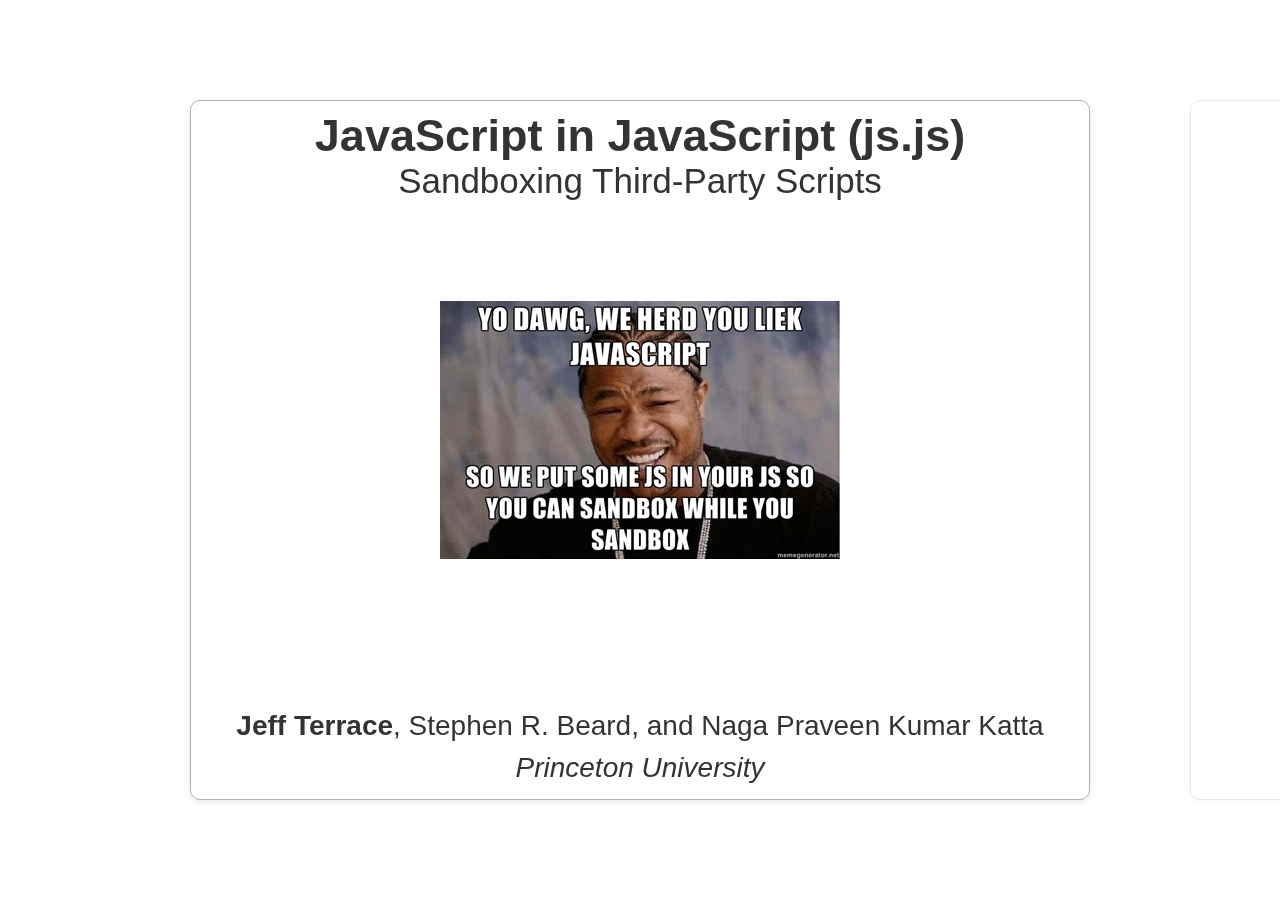
==== index.html @ a02cc8d5 "Started adding some slides from the paper" ====
<!doctype html>
<html lang="en">
<head>
  <meta charset="utf-8" />
  <meta name="viewport" content="width=1024" />
  <meta name="apple-mobile-web-app-capable" content="yes" />
  <title>JavaScript in JavaScript (js.js): Sandboxing Third-Party Scripts</title>
  
  <meta name="description" content="Demo talk slides for js.js" />
  <meta name="author" content="Jeff Terrace" />
  
  <link href="css/bootstrap.min.css" rel="stylesheet" />
  <link href="css/js.js.talk.css" rel="stylesheet" />
  <link href="css/prettify.css" type="text/css" rel="stylesheet" />
</head>

<body class="impress-not-supported">

<div class="fallback-message">
  <p>Your browser <b>doesn't support the features required</b> by impress.js, so you are presented with a simplified version of this presentation.</p>
  <p>For the best experience please use the latest <b>Chrome</b>, <b>Safari</b> or <b>Firefox</b> browser.</p>
</div>

<div id="impress">

  <div class="step slide" data-x="0">
    <h1>JavaScript in JavaScript (js.js)</h1>
    <h2>Sandboxing Third-Party Scripts</h2>
    <img id="yodawg" src="img/yodawg.jpg"/>
    <div class="authors">
      <p><strong>Jeff Terrace</strong>, Stephen R. Beard, and Naga Praveen Kumar Katta</p>
      <p><em>Princeton University</em></p>
    </div>
  </div>

  <div class="step slide" data-x="1000">
    <h1>Microbenchmark</h1>
    <table style="margin-top: 50px; width: 600px;" class="table table-striped">
      <tbody>
      <tr>
        <th>Operation</th>
        <th class="align-right">Mean Execution Time (ms)</th>
      </tr>
      <tr>
        <td>libjs.min.js load</td>
        <td class="align-right">84.9</td>
      </tr>
      <tr>
        <td>NewRuntime</td>
        <td class="align-right">25.2</td>
      </tr>
      <tr>
        <td>NewContext</td>
        <td class="align-right">35.8</td>
      </tr>
      <tr>
        <td>GlobalClassInit</td>
        <td class="align-right">15.5</td>
      </tr>
      <tr>
        <td>StandardClassesInit</td>
        <td class="align-right">60.1</td>
      </tr>
      <tr>
        <td>Execute 1+1</td>
        <td class="align-right">70.6</td>
      </tr>
      <tr>
        <td>DestroyContext</td>
        <td class="align-right">33.3</td>
      </tr>
      <tr>
        <td>DestroyRuntime</td>
        <td class="align-right">1.8</td>
      </tr>
      </tbody>
    </table>
  </div>

  <div class="step slide" data-x="2000">
    <h1>Sunspider Benchmark</h1>
    <img class="solo-image" src="img/combined_times.png" />
  </div>

  <div class="step slide" data-x="3000">
    <h1>Fibonacci C++</h1>
<pre class="prettyprint">
int fibonacci(unsigned int n) {
  if (n==0 || n==1) {
    return n;
  }
  
  unsigned int prev2 = 0, prev1 = 1, fib = 1, i;
  
  for (i=2; i<=n; i++) {
    fib = prev1 + prev2;
    prev2 = prev1;
    prev1 = fib;
  }
  
  return fib;
}
</pre>
  </div>
  
  <div class="step slide" data-x="4000">
    <h1>Fibonacci LLVM</h1>
<pre class="prettyprint">
define i32 @fibonacci(i32 %n) nounwind readnone {
  %1 = icmp ult i32 %n, 2
  br i1 %1, label %.loopexit, label %.lr.ph
 
.lr.ph:
  %i.04 = phi i32 [ %3, %.lr.ph ], [ 2, %0 ]
  %prev2.03 = phi i32 [ %fib.02, %.lr.ph ], [ 0, %0 ]
  %fib.02 = phi i32 [ %2, %.lr.ph ], [ 1, %0 ]
  %2 = add i32 %prev2.03, %fib.02
  %3 = add i32 %i.04, 1
  %4 = icmp ugt i32 %3, %n
  br i1 %4, label %.loopexit, label %.lr.ph
 
.loopexit:
  %.0 = phi i32 [ %n, %0 ], [ %2, %.lr.ph ]
  ret i32 %.0
}
</pre>
  </div>
  
  <div class="step slide" data-x="5000">
    <h1>Fibonacci JavaScript</h1>
<pre class="prettyprint">
Module._fibonacci = (function (a) {
    var b = 2 > a;
    a: do {
        if (b) {
            var d = a
        } else {
            for (var c = 1, e = 0, f = 2;;) {
                var k = e + c,
                    f = f + 1;
                if (f > a) {
                    d = k;
                    break a
                }
                e = c;
                c = k
            }
        }
    } while (0);
    return d
});
</pre>
  </div>

</div>

<script src="js/impress.js"></script>
<script>impress().init();</script>
<script type="text/javascript" src="js/prettify.js"></script>
<script>prettyPrint();</script>

</body>
</html>
---- css/js.js.talk.css ----
/* IMPRESS NOT SUPPORTED STYLES */

.fallback-message {
    font-family: sans-serif;
    line-height: 1.3;
    
    display: none;
    width: 780px;
    padding: 10px 10px 0;
    margin: 20px auto;

    border-radius: 10px;
    border: 1px solid #E4C652;
    background: #EEDC94;
}

.fallback-message p {
    margin-bottom: 10px;
}

.impress-disabled .step,
.impress-not-supported .step {
    position: relative;
    opacity: 1;
    margin: 20px auto;
}

.impress-not-supported .fallback-message {
    display: block;
}





/* generic utility classes */
.align-right, .table td.align-right, .table th.align-right {
	text-align: right;
}





/* Generic slide/step styles */

.slide {
    display: box;

    width: 900px;
    height: 700px;

    padding: 10px 40px 10px 40px;

    border-radius: 10px;

    box-shadow: 0 2px 6px rgba(0, 0, 0, .1);
    border: 1px solid rgba(0, 0, 0, .3);
}

.step {
    width: 900px;

    -webkit-box-sizing: border-box;
    -moz-box-sizing:    border-box;
    -ms-box-sizing:     border-box;
    -o-box-sizing:      border-box;
    box-sizing:         border-box;
}

.step {
    -webkit-transition: opacity 1s;
    -moz-transition:    opacity 1s;
    -ms-transition:     opacity 1s;
    -o-transition:      opacity 1s;
    transition:         opacity 1s;
}

.impress-enabled .step {
    opacity: 0.3;

    -webkit-transition: opacity 1s;
    -moz-transition:    opacity 1s;
    -ms-transition:     opacity 1s;
    -o-transition:      opacity 1s;
    transition:         opacity 1s;
}

.impress-enabled .step.active { opacity: 1 }

/* fade out inactive slides */
.step:not(.active) {
    opacity: 0.3;
}





/* Slide headers */

.slide h1, .slide h2 {
	text-align: center;
}

.slide h1 {
    font-size: 45px;
    line-height: 50px;
}
.slide h2 {
    font-size: 35px;
    line-height: 40px;
    font-weight: normal;
}




/* Title slide */

#yodawg {
    display: block;
    margin-left: auto;
    margin-right: auto;
    margin-top: 100px;
}
.authors {
	text-align: center;
	margin-top: 150px;
}
.authors p {
    font-size: 28px;
    line-height: 33px;
}





/* Generic slide formatting */

.slide ul {
	margin-top: 20px;
}
.slide ul li {
    font-size: 40px;
    line-height: 46px;
    margin-bottom: 30px;
}

.slide table {
	margin-top: 20px;
	font-size: 30px;
    margin-left:auto; 
    margin-right:auto;
    border-bottom: 2px solid #666666;
}
.slide table td, .slide table th {
	line-height: 36px;
}
.slide table th {
	border-bottom: 2px solid #666666;
	border-top: 2px solid #666666;
}

.slide .solo-image {
    margin-top: 40px;
}

.slide pre {
	margin-top: 40px;
	font-size: 25px;
	line-height: 29px;
}
---- css/prettify.css ----
.pln{color:#000}@media screen{.str{color:#080}.kwd{color:#008}.com{color:#800}.typ{color:#606}.lit{color:#066}.pun,.opn,.clo{color:#660}.tag{color:#008}.atn{color:#606}.atv{color:#080}.dec,.var{color:#606}.fun{color:red}}@media print,projection{.str{color:#060}.kwd{color:#006;font-weight:bold}.com{color:#600;font-style:italic}.typ{color:#404;font-weight:bold}.lit{color:#044}.pun,.opn,.clo{color:#440}.tag{color:#006;font-weight:bold}.atn{color:#404}.atv{color:#060}}pre.prettyprint{padding:2px;border:1px solid #888}ol.linenums{margin-top:0;margin-bottom:0}li.L0,li.L1,li.L2,li.L3,li.L5,li.L6,li.L7,li.L8{list-style-type:none}li.L1,li.L3,li.L5,li.L7,li.L9{background:#eee}
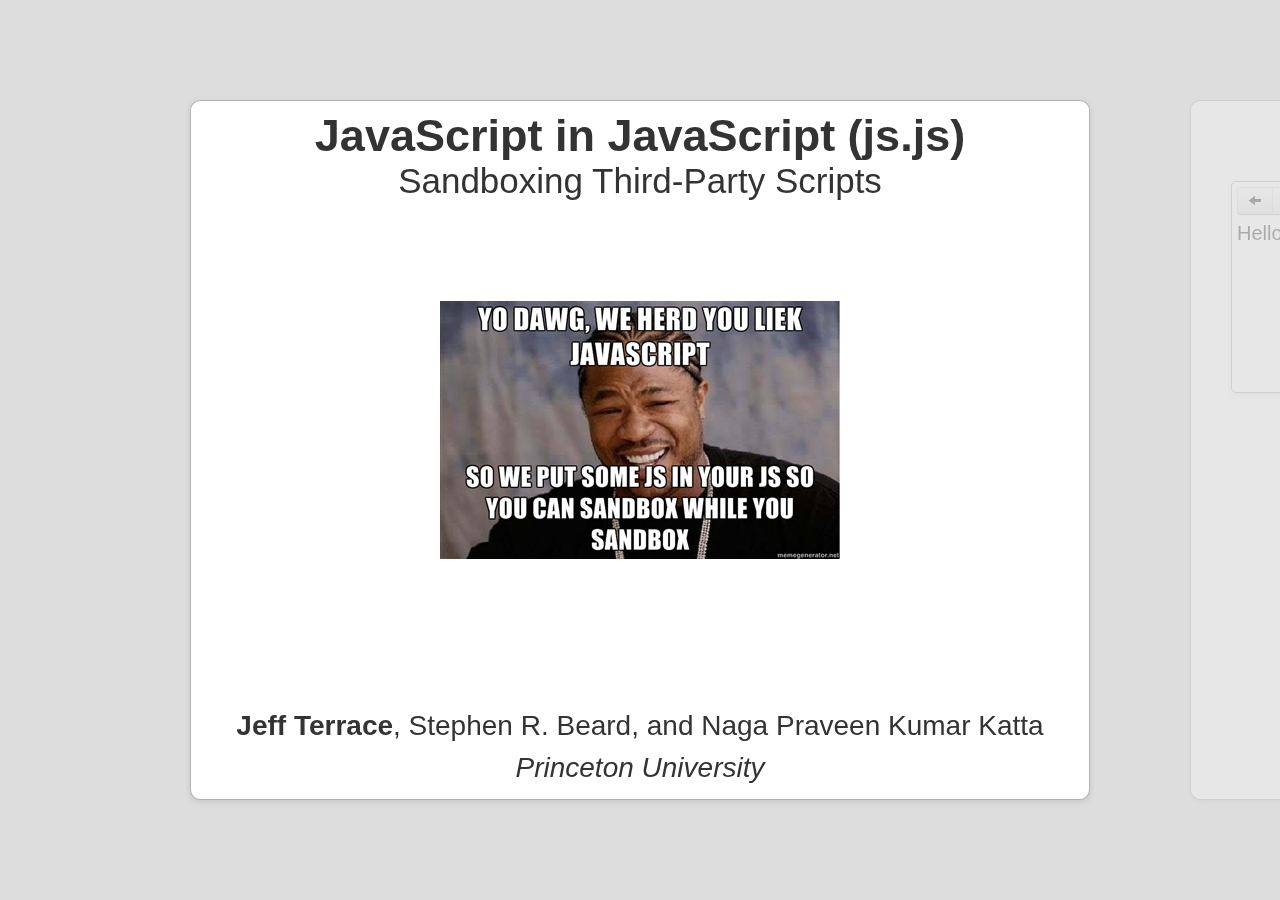
==== commit 3559cd4e: "Started creating the flow of the talk - added motivation, prior solutions, goals, and js.js intro" ====
--- a/index.html
+++ b/index.html
@@ -34,6 +34,187 @@
   </div>
 
   <div class="step slide" data-x="1000">
+    <h1>Third-party Scripts</h1>
+    <div class="fake-web">
+      <div class="btn-group">
+        <a class="btn" href="#"><i class="icon-arrow-left"></i></a>
+        <a class="btn" href="#"><i class="icon-arrow-right"></i></a>
+        <a class="btn" href="#"><i class="icon-repeat"></i></a>
+        <input type="text" value="http://example.com/"/>
+      </div>
+      <p>Hello, World!</p>
+    </div>
+  </div>
+  <div class="step slide overlapped" data-x="1000">
+    <h1>Third-party Scripts</h1>
+    <div class="fake-web">
+      <div class="btn-group">
+        <a class="btn" href="#"><i class="icon-arrow-left"></i></a>
+        <a class="btn" href="#"><i class="icon-arrow-right"></i></a>
+        <a class="btn" href="#"><i class="icon-repeat"></i></a>
+        <input type="text" value="http://example.com/"/>
+      </div>
+      <p>Hello, World!</p>
+      <img src="img/fblike.png"/>
+    </div>
+    <div class="third-includes">
+      <h3>Scripts Included</h3>
+      <ul>
+        <li>https://connect.facebook.net/en_US/all.js</li>
+      </ul>
+    </div>
+  </div>
+  <div class="step slide overlapped" data-x="1000">
+    <h1>Third-party Scripts</h1>
+    <div class="fake-web">
+      <div class="btn-group">
+        <a class="btn" href="#"><i class="icon-arrow-left"></i></a>
+        <a class="btn" href="#"><i class="icon-arrow-right"></i></a>
+        <a class="btn" href="#"><i class="icon-repeat"></i></a>
+        <input type="text" value="http://example.com/"/>
+      </div>
+      <p>Hello, World!</p>
+      <img src="img/fblike.png"/>
+      <img src="img/plusone.png"/>
+    </div>
+    <div class="third-includes">
+      <h3>Scripts Included</h3>
+      <ul>
+        <li>https://connect.facebook.net/en_US/all.js</li>
+        <li>https://apis.google.com/js/plusone.js</li>
+      </ul>
+    </div>
+  </div>
+  <div class="step slide overlapped" data-x="1000">
+    <h1>Third-party Scripts</h1>
+    <div class="fake-web">
+      <div class="btn-group">
+        <a class="btn" href="#"><i class="icon-arrow-left"></i></a>
+        <a class="btn" href="#"><i class="icon-arrow-right"></i></a>
+        <a class="btn" href="#"><i class="icon-repeat"></i></a>
+        <input type="text" value="http://example.com/"/>
+      </div>
+      <p>Hello, World!</p>
+      <img src="img/fblike.png"/>
+      <img src="img/plusone.png"/>
+      <img src="img/tweet.png"/>
+    </div>
+    <div class="third-includes">
+      <h3>Scripts Included</h3>
+      <ul>
+        <li>https://connect.facebook.net/en_US/all.js</li>
+        <li>https://apis.google.com/js/plusone.js</li>
+        <li>https://platform.twitter.com/widgets.js</li>
+      </ul>
+    </div>
+  </div>
+  <div class="step slide overlapped" data-x="1000">
+    <h1>Third-party Scripts</h1>
+    <div class="fake-web">
+      <div class="btn-group">
+        <a class="btn" href="#"><i class="icon-arrow-left"></i></a>
+        <a class="btn" href="#"><i class="icon-arrow-right"></i></a>
+        <a class="btn" href="#"><i class="icon-repeat"></i></a>
+        <input type="text" value="http://example.com/"/>
+      </div>
+      <p>Hello, World!</p>
+      <img src="img/fblike.png"/>
+      <img src="img/plusone.png"/>
+      <img src="img/tweet.png"/><br/>
+      <img width="200" src="img/jquery_logo.png"/>
+    </div>
+    <div class="third-includes">
+      <h3>Scripts Included</h3>
+      <ul>
+        <li>https://connect.facebook.net/en_US/all.js</li>
+        <li>https://apis.google.com/js/plusone.js</li>
+        <li>https://platform.twitter.com/widgets.js</li>
+        <li>http://code.jquery.com/jquery-1.7.2.min.js</li>
+      </ul>
+    </div>
+  </div>
+  <div class="step slide overlapped" data-x="1000">
+    <h1>Third-party Scripts</h1>
+    <div class="fake-web">
+      <div class="btn-group">
+        <a class="btn" href="#"><i class="icon-arrow-left"></i></a>
+        <a class="btn" href="#"><i class="icon-arrow-right"></i></a>
+        <a class="btn" href="#"><i class="icon-repeat"></i></a>
+        <input type="text" value="http://example.com/"/>
+      </div>
+      <p>Hello, World!</p>
+      <img src="img/fblike.png"/>
+      <img src="img/plusone.png"/>
+      <img src="img/tweet.png"/><br/>
+      <img width="200" src="img/jquery_logo.png"/>
+    </div>
+    <div class="third-includes">
+      <h3>Scripts Included</h3>
+      <ul>
+        <li>https://connect.<strong>facebook.net</strong>/en_US/all.js</li>
+        <li>https://apis.<strong>google.com</strong>/js/plusone.js</li>
+        <li>https://platform.<strong>twitter.com</strong>/widgets.js</li>
+        <li>http://code.<strong>jquery.com</strong>/jquery-1.7.2.min.js</li>
+      </ul>
+    </div>
+    <ul><li>example.com now trusts these domains!</li></ul>
+  </div>
+
+  <div class="step slide" data-x="2000">
+    <h1>Existing Solutions</h1>
+    <ul>
+      <li>iframes
+        <ul>
+          <li>open to DOS, memory exhaustion, page redirection</li>
+        </ul>
+      </li>
+      <li>Static analysis / Runtime checks
+        <ul>
+          <li>FBJS, Gatekeeper, ADsafety, BrowserShield, WebSandbox, Caja</li>
+          <li>Reduced subset of JS, requires porting</li>
+        </ul>
+      </li>
+      <li>WebWorker sandbox (Treehouse)
+        <ul>
+          <li>requires message-passing</li>
+        </ul>
+      </li>
+      <li>Browser modifications
+        <ul>
+          <li>BEEP, Conscript, Atlantis</li>
+          <li>Requires modifying the browser, not portable</li>
+        </ul>
+      </li>
+    </ul>
+  </div>
+  
+  <div class="step slide" data-x="3000">
+    <h1>Goals</h1>
+    <ol>
+      <li>Fine-grained access control</li>
+      <li>Full JavaScript support
+        <ul><li>Including <span class="code">eval</span> and <span class="code">with</span>.</li></ul>
+      </li>
+      <li>Browser Compatibility
+        <ul><li>All major browsers without plugins or modifications</li></ul>
+      </li>
+      <li>Resilient to attacks
+        <ul><li>Spin loops, memory exhaustion, page redirection, DOM modifications</li></ul>
+      </li>
+    </ol>
+  </div>
+  
+  <div class="step slide" data-x="4000">
+    <h1>js.js</h1>
+    <ul>
+      <li>A JavaScript interpreter that runs on JavaScript</li>
+      <li>Executes scripts in a secure sandbox</li>
+      <li>Allows site-operators fine-grained control over sandbox</li>
+      <li>Implemented by compiling SpiderMonkey to JavaScript using Emscripten</li>
+    </ul>
+  </div>
+
+  <div class="step slide" data-x="10000">
     <h1>Microbenchmark</h1>
     <table style="margin-top: 50px; width: 600px;" class="table table-striped">
       <tbody>
@@ -77,12 +258,12 @@
     </table>
   </div>
 
-  <div class="step slide" data-x="2000">
+  <div class="step slide" data-x="11000">
     <h1>Sunspider Benchmark</h1>
     <img class="solo-image" src="img/combined_times.png" />
   </div>
 
-  <div class="step slide" data-x="3000">
+  <div class="step slide" data-x="12000">
     <h1>Fibonacci C++</h1>
 <pre class="prettyprint">
 int fibonacci(unsigned int n) {
@@ -103,7 +284,7 @@
 </pre>
   </div>
   
-  <div class="step slide" data-x="4000">
+  <div class="step slide" data-x="13000">
     <h1>Fibonacci LLVM</h1>
 <pre class="prettyprint">
 define i32 @fibonacci(i32 %n) nounwind readnone {
@@ -126,28 +307,28 @@
 </pre>
   </div>
   
-  <div class="step slide" data-x="5000">
+  <div class="step slide" data-x="14000">
     <h1>Fibonacci JavaScript</h1>
 <pre class="prettyprint">
 Module._fibonacci = (function (a) {
-    var b = 2 > a;
-    a: do {
-        if (b) {
-            var d = a
-        } else {
-            for (var c = 1, e = 0, f = 2;;) {
-                var k = e + c,
-                    f = f + 1;
-                if (f > a) {
-                    d = k;
-                    break a
-                }
-                e = c;
-                c = k
-            }
+  var b = 2 > a;
+  a: do {
+    if (b) {
+      var d = a
+    } else {
+      for (var c = 1, e = 0, f = 2;;) {
+        var k = e + c,
+          f = f + 1;
+        if (f > a) {
+          d = k;
+          break a
         }
-    } while (0);
-    return d
+        e = c;
+        c = k
+      }
+    }
+  } while (0);
+  return d
 });
 </pre>
   </div>
--- a/css/js.js.talk.css
+++ b/css/js.js.talk.css
@@ -38,7 +38,16 @@
 	text-align: right;
 }
 
-
+.code {
+	font-family: monospace;
+}
+
+
+
+/* body */
+body {
+    background: #dddddd;
+}
 
 
 
@@ -51,6 +60,7 @@
     height: 700px;
 
     padding: 10px 40px 10px 40px;
+    background: #ffffff;
 
     border-radius: 10px;
 
@@ -85,13 +95,11 @@
     -o-transition:      opacity 1s;
     transition:         opacity 1s;
 }
+.impress-enabled .step.overlapped {
+	opacity: 0;
+}
 
 .impress-enabled .step.active { opacity: 1 }
-
-/* fade out inactive slides */
-.step:not(.active) {
-    opacity: 0.3;
-}
 
 
 
@@ -139,13 +147,34 @@
 
 /* Generic slide formatting */
 
-.slide ul {
+.slide ul, .slide ol {
 	margin-top: 20px;
 }
-.slide ul li {
+.slide ol {
+	list-style-position: inside;
+}
+.slide ul li, .slide ol li {
     font-size: 40px;
     line-height: 46px;
     margin-bottom: 30px;
+}
+.slide ul li ul, .slide ol li ol, .slide ol li ul {
+	margin-top: 10px;
+}
+.slide ol li ol {
+	list-style-position: inside;
+}
+.slide ol li ul {
+    list-style-position: inside;
+}
+.slide ul li ul li, .slide ol li ol li, .slide ol li ul li {
+    font-size: 30px;
+    line-height: 36px;
+    margin-bottom: 10px;
+}
+.slide ol li ul li {
+	padding-left: 1em;
+    text-indent: -1em;
 }
 
 .slide table {
@@ -172,3 +201,39 @@
 	font-size: 25px;
 	line-height: 29px;
 }
+
+
+
+
+/* Specific slides */
+div.fake-web {
+	margin-top: 20px;
+	height: 200px;
+    padding: 5px 5px 5px 5px;
+
+    border-radius: 5px;
+
+    box-shadow: 0 2px 6px rgba(0, 0, 0, .1);
+    border: 1px solid rgba(0, 0, 0, .3);
+}
+div.fake-web input {
+	width: 690px;
+	font-size: 20px;
+}
+div.fake-web p {
+	font-size: 20px;
+}
+div.third-includes {
+	margin-top: 40px;
+}
+div.third-includes h3 {
+	font-size: 36px;
+}
+div.third-includes li {
+	font-family: monospace;
+	font-size: 26px;
+	margin-bottom: 0px;
+}
+div.third-includes strong {
+	background-color: #FFFFA6;
+}
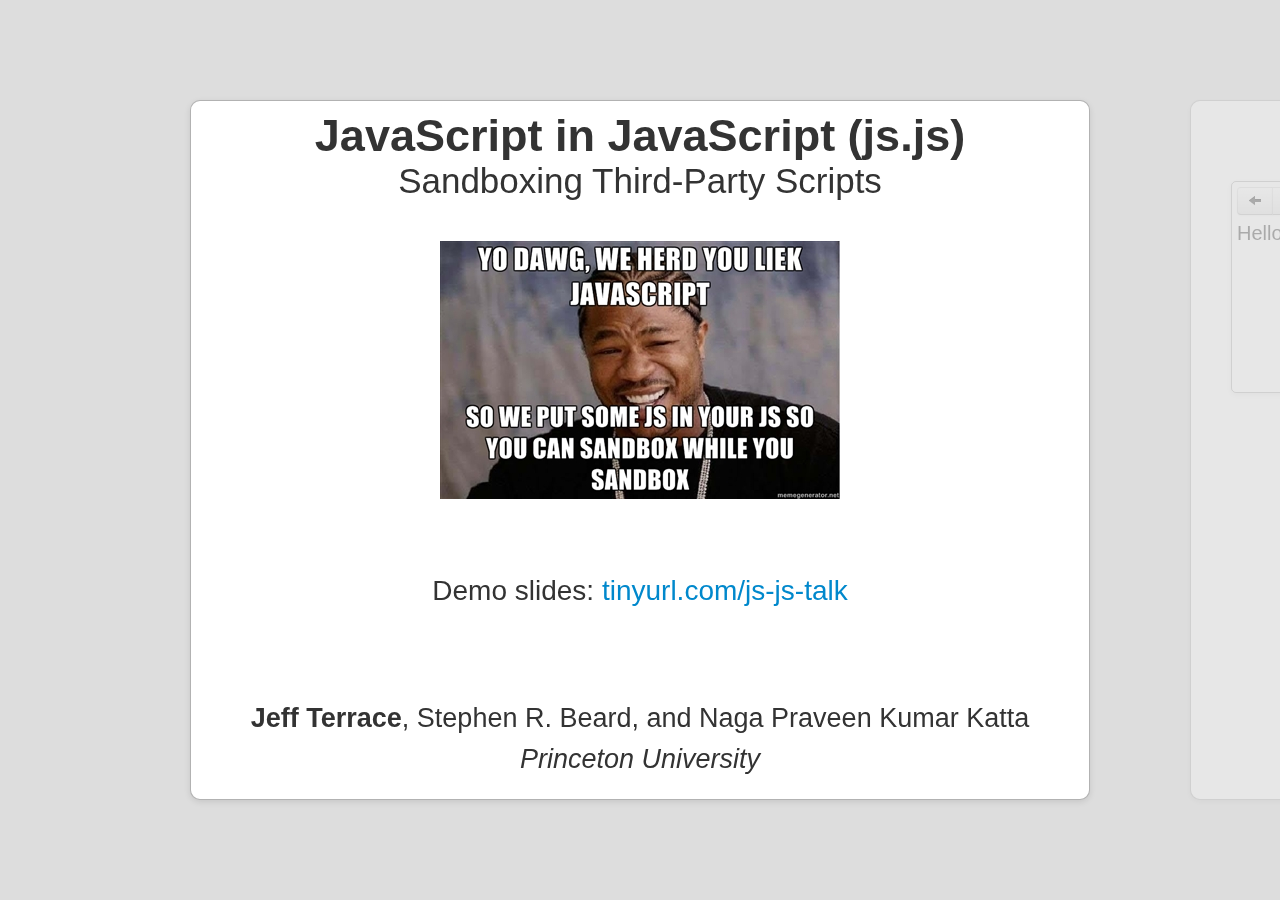
==== commit 3783427b: "Added twitter and fibonacci examples and added syntax highlighting for LLVM" ====
--- a/index.html
+++ b/index.html
@@ -21,12 +21,13 @@
   <p>For the best experience please use the latest <b>Chrome</b>, <b>Safari</b> or <b>Firefox</b> browser.</p>
 </div>
 
-<div id="impress">
+<div id="impress" data-transition-duration="500">
 
   <div class="step slide" data-x="0">
     <h1>JavaScript in JavaScript (js.js)</h1>
     <h2>Sandboxing Third-Party Scripts</h2>
     <img id="yodawg" src="img/yodawg.jpg"/>
+    <div class="demo-link">Demo slides: <a href="http://tinyurl.com/js-js-talk">tinyurl.com/js-js-talk</a></div>
     <div class="authors">
       <p><strong>Jeff Terrace</strong>, Stephen R. Beard, and Naga Praveen Kumar Katta</p>
       <p><em>Princeton University</em></p>
@@ -214,58 +215,21 @@
     </ul>
   </div>
 
-  <div class="step slide" data-x="10000">
-    <h1>Microbenchmark</h1>
-    <table style="margin-top: 50px; width: 600px;" class="table table-striped">
-      <tbody>
-      <tr>
-        <th>Operation</th>
-        <th class="align-right">Mean Execution Time (ms)</th>
-      </tr>
-      <tr>
-        <td>libjs.min.js load</td>
-        <td class="align-right">84.9</td>
-      </tr>
-      <tr>
-        <td>NewRuntime</td>
-        <td class="align-right">25.2</td>
-      </tr>
-      <tr>
-        <td>NewContext</td>
-        <td class="align-right">35.8</td>
-      </tr>
-      <tr>
-        <td>GlobalClassInit</td>
-        <td class="align-right">15.5</td>
-      </tr>
-      <tr>
-        <td>StandardClassesInit</td>
-        <td class="align-right">60.1</td>
-      </tr>
-      <tr>
-        <td>Execute 1+1</td>
-        <td class="align-right">70.6</td>
-      </tr>
-      <tr>
-        <td>DestroyContext</td>
-        <td class="align-right">33.3</td>
-      </tr>
-      <tr>
-        <td>DestroyRuntime</td>
-        <td class="align-right">1.8</td>
-      </tr>
-      </tbody>
-    </table>
-  </div>
-
-  <div class="step slide" data-x="11000">
-    <h1>Sunspider Benchmark</h1>
-    <img class="solo-image" src="img/combined_times.png" />
-  </div>
-
-  <div class="step slide" data-x="12000">
+  <div class="step slide" data-x="5000">
+    <h1>Emscripten</h1>
+    <ul>
+      <li>Emscripten is an LLVM-to-JavaScript compiler.</li>
+      <li>C --> Clang --> LLVM</li>
+      <li>LLVM --> Emscripten --> JavaScript</li>
+      <li>has its own implementation of libc</li>
+      <li><strong>not</strong> an emulator</li>
+      <li>emscripten.org</li>
+    </ul>
+  </div>
+
+  <div class="step slide" data-x="6000">
     <h1>Fibonacci C++</h1>
-<pre class="prettyprint">
+<pre class="prettyprint lang-cpp">
 int fibonacci(unsigned int n) {
   if (n==0 || n==1) {
     return n;
@@ -284,9 +248,9 @@
 </pre>
   </div>
   
-  <div class="step slide" data-x="13000">
+  <div class="step slide" data-x="7000">
     <h1>Fibonacci LLVM</h1>
-<pre class="prettyprint">
+<pre class="prettyprint lang-llvm">
 define i32 @fibonacci(i32 %n) nounwind readnone {
   %1 = icmp ult i32 %n, 2
   br i1 %1, label %.loopexit, label %.lr.ph
@@ -307,9 +271,9 @@
 </pre>
   </div>
   
-  <div class="step slide" data-x="14000">
+  <div class="step slide" data-x="8000">
     <h1>Fibonacci JavaScript</h1>
-<pre class="prettyprint">
+<pre class="prettyprint lang-js">
 Module._fibonacci = (function (a) {
   var b = 2 > a;
   a: do {
@@ -333,12 +297,162 @@
 </pre>
   </div>
 
+  <div class="step slide" data-x="9000">
+    <h1>js.js Demo - 1+1</h1>
+    <pre class="prettyprint lang-js">
+var jsObjs = JSJS.Init();
+
+var compiledObj = JSJS.CompileScript(
+                     jsObjs.cx, jsObjs.glob, "1 + 1");
+
+var rval = JSJS.ExecuteScript(
+                 jsObjs.cx, jsObjs.glob, compiledObj);
+
+var d = JSJS.ValueToNumber(jsObjs.cx, rval);
+console.log(d);
+</pre>
+    <div class="demo-container">
+      <button onclick="toggleIframe(this);">Run Demo</button>
+      <div class="demo-contents" data-src="1+1.html"></div>
+    </div>
+  </div>
+
+  <div class="step slide" data-x="10000">
+    <h1>js.js Demo - communication</h1>
+    <pre class="prettyprint lang-js">
+function nativeAdd(d1, d2) {
+  return d1 + d2;
+}
+var wrappedNativeFunc = JSJS.wrapFunction({
+  func: nativeAdd,
+  args: [JSJS.Types['double'], JSJS.Types['double']],
+  returns: JSJS.Types['double']});
+
+JSJS.DefineFunction(jsObjs.cx, jsObjs.glob,
+            "nativeAdd", wrappedNativeFunc, 2, 0);
+
+var rval = JSJS.EvaluateScript(jsObjs.cx, jsObjs.glob,
+                   "nativeAdd(17, 2.4);");
+</pre>
+    <div class="demo-container">
+      <button onclick="toggleIframe(this);">Run Demo</button>
+      <div class="demo-contents" data-src="communication.html"></div>
+    </div>
+  </div>
+
+  <div class="step slide" data-x="11000">
+    <h1>js.js Demo - Fibonacci</h1>
+    <pre class="prettyprint lang-js">
+function fibonacci(n) {
+  if (n==0 || n==1) {
+    return n;
+  }
+  var prev2 = 0, prev1 = 1, fib = 1, i;
+  for (i=2; i<=n; i++) {
+    fib = prev1 + prev2;
+    prev2 = prev1;
+    prev1 = fib;
+  }
+  return fib;
+}
+</pre>
+    <div class="demo-container">
+      <button onclick="toggleIframe(this);">Run Demo</button>
+      <div class="demo-contents" data-src="fibonacci.html"></div>
+    </div>
+  </div>
+
+  <div class="step slide" data-x="12000">
+    <h1>js.js Demo - Twitter Button</h1>
+    <div class="align-center" style="margin-top: 40px; margin-bottom: 40px;">
+      <code>http://platform.twitter.com/widgets.js</code>
+    </div>
+    <div class="demo-container">
+      <button onclick="toggleIframe(this);">Run Demo</button>
+      <div class="demo-contents" data-src="tweet.html"></div>
+    </div>
+  </div>
+
+  <div class="step slide" data-x="13000">
+    <h1>Microbenchmark</h1>
+    <table style="margin-top: 50px; width: 600px;" class="table table-striped">
+      <tbody>
+      <tr>
+        <th>Operation</th>
+        <th class="align-right">Mean Execution Time (ms)</th>
+      </tr>
+      <tr>
+        <td>libjs.min.js load</td>
+        <td class="align-right">84.9</td>
+      </tr>
+      <tr>
+        <td>NewRuntime</td>
+        <td class="align-right">25.2</td>
+      </tr>
+      <tr>
+        <td>NewContext</td>
+        <td class="align-right">35.8</td>
+      </tr>
+      <tr>
+        <td>GlobalClassInit</td>
+        <td class="align-right">15.5</td>
+      </tr>
+      <tr>
+        <td>StandardClassesInit</td>
+        <td class="align-right">60.1</td>
+      </tr>
+      <tr>
+        <td>Execute 1+1</td>
+        <td class="align-right">70.6</td>
+      </tr>
+      <tr>
+        <td>DestroyContext</td>
+        <td class="align-right">33.3</td>
+      </tr>
+      <tr>
+        <td>DestroyRuntime</td>
+        <td class="align-right">1.8</td>
+      </tr>
+      </tbody>
+    </table>
+  </div>
+
+  <div class="step slide" data-x="14000">
+    <h1>Sunspider Benchmark</h1>
+    <img class="solo-image" src="img/combined_times.png" />
+  </div>
+
+  <div class="step slide" data-x="15000">
+    <h1>js.js</h1>
+    <ul>
+      <li>A secure sandbox for untrusted scripts
+        <ul>
+          <li>Fine-grained access control</li>
+          <li>Compatible with major browsers</li>
+        </ul>
+      </li>
+    </ul>
+    <table class="table table-striped" style="margin-top: 50px; width: 600px; border-top: 2px solid #666666">
+      <tr><td>Paper</td><td><a href="http://tinyurl.com/js-js-paper">tinyurl.com/js-js-paper</a></td></tr>
+      <tr><td>Blog Post</td><td><a href="http://tinyurl.com/js-js-blog-post">tinyurl.com/js-js-blog-post</a></td></tr>
+      <tr><td>Source</td><td><a href="https://github.com/jterrace/js.js">github.com/jterrace/js.js</a></td></tr>
+      <tr><td>Demos</td><td><a href="http://jterrace.github.com/js.js">jterrace.github.com/js.js</a></td></tr>
+      <tr><td>Twitter</td><td>@jterrace</td></tr>
+    </table>
+    <p style="margin-top: 70px; text-align: center; font-size: 36px; line-height:40px;"><strong>Thanks! Questions?</strong></p>
+    
+    
+  </div>
+
 </div>
 
 <script src="js/impress.js"></script>
 <script>impress().init();</script>
 <script type="text/javascript" src="js/prettify.js"></script>
+<script type="text/javascript" src="js/lang-llvm.js"></script>
 <script>prettyPrint();</script>
+<script type="text/javascript" src="js/jquery-1.7.2.min.js"></script>
+<script type="text/javascript" src="js/js.js.talk.js"></script>
 
 </body>
 </html>
--- a/css/js.js.talk.css
+++ b/css/js.js.talk.css
@@ -37,6 +37,9 @@
 .align-right, .table td.align-right, .table th.align-right {
 	text-align: right;
 }
+.align-center {
+	text-align: center;
+}
 
 .code {
 	font-family: monospace;
@@ -130,15 +133,21 @@
     display: block;
     margin-left: auto;
     margin-right: auto;
-    margin-top: 100px;
+    margin-top: 40px;
+}
+.demo-link {
+	margin-top: 75px;
+	font-size: 28px;
+	line-height: 33px;
+	text-align: center;
 }
 .authors {
 	text-align: center;
-	margin-top: 150px;
+	margin-top: 95px;
 }
 .authors p {
-    font-size: 28px;
-    line-height: 33px;
+    font-size: 27px;
+    line-height: 32px;
 }
 
 
@@ -202,6 +211,12 @@
 	line-height: 29px;
 }
 
+.slide code {
+    text-align: center;
+    font-size: 26px;
+    line-height: 30px;
+}
+
 
 
 
@@ -237,3 +252,26 @@
 div.third-includes strong {
 	background-color: #FFFFA6;
 }
+
+div.demo-container {
+	text-align: center;
+}
+div.demo-container button {
+	font-size: 30px;
+	line-height: 36px;
+}
+div.demo-contents {
+	margin-top: 5px;
+	width: 100%;
+	height: 100px;
+}
+div.demo-contents iframe {
+	width: 100%;
+    padding: 5px 5px 5px 5px;
+    height: 120px;
+
+    border-radius: 5px;
+
+    box-shadow: 0 2px 6px rgba(0, 0, 0, .1);
+    border: 1px solid rgba(0, 0, 0, .3);
+}
